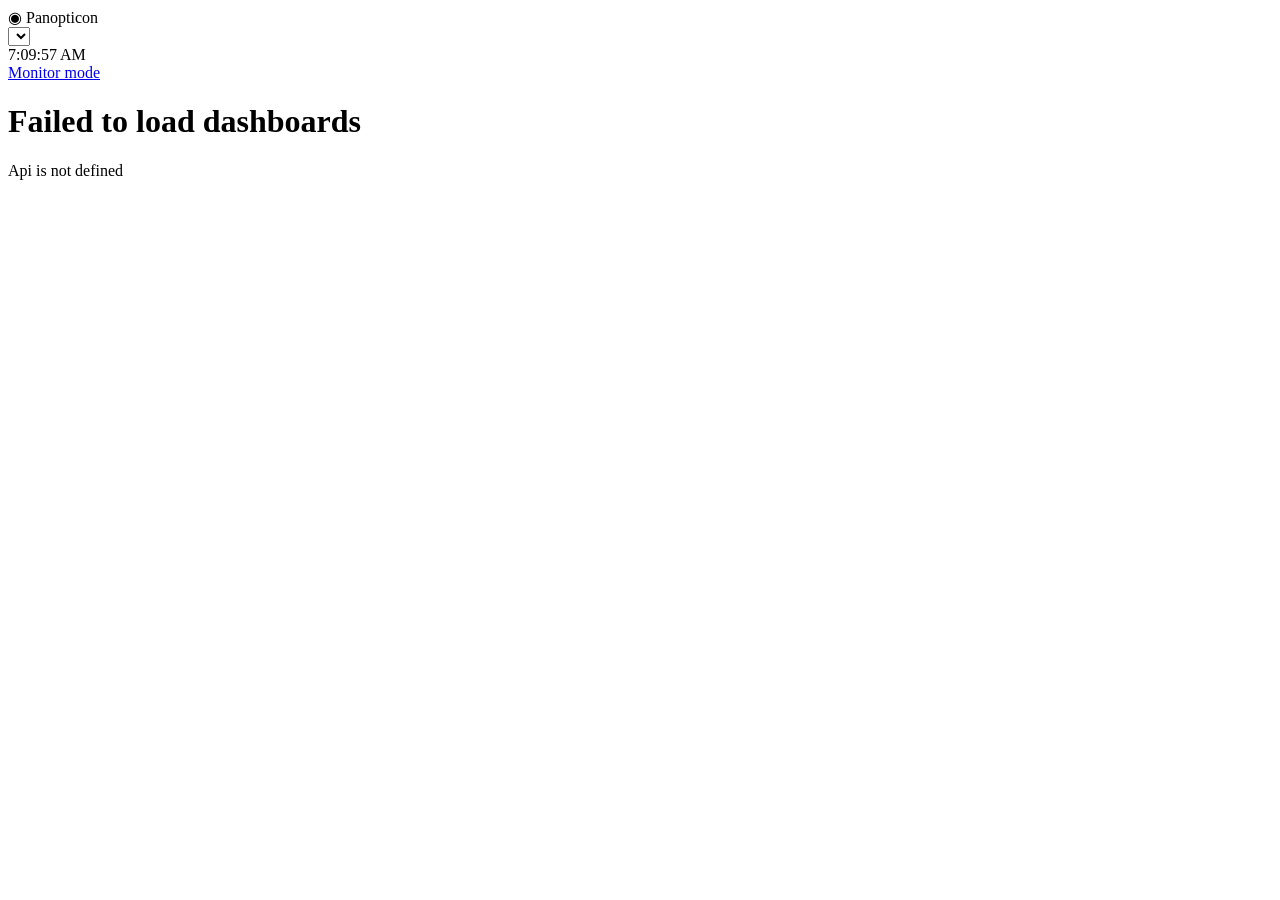
==== src/main/resources/static/index.html @ 5edbe9f6 "Bootstrap dashboard-as-code app with mock data and monitor mode" ====
<!doctype html>
<html lang="en">
<head>
    <meta charset="UTF-8">
    <meta name="viewport" content="width=device-width, initial-scale=1">
    <title>Panopticon</title>
    <link rel="stylesheet" href="/css/theme.css">
</head>
<body>
<header class="app-header">
    <div class="brand"><span class="eye">&#9673;</span> Panopticon</div>
    <select id="dashboard-select" aria-label="Select dashboard"></select>
    <div class="spacer"></div>
    <div class="clock" id="clock">--:--:--</div>
    <a class="nav-link" href="/monitor.html">Monitor mode</a>
</header>

<div class="dashboard-meta">
    <h1 id="dashboard-title">Loading&hellip;</h1>
    <p id="dashboard-desc"></p>
</div>

<div class="panel-grid" id="panel-grid"></div>

<script src="/js/vendor/echarts.min.js"></script>
<script src="/js/api.js"></script>
<script src="/js/charts.js"></script>
<script src="/js/dashboard.js"></script>
<script>
    (async function () {
        const selectEl = document.getElementById('dashboard-select');
        const titleEl = document.getElementById('dashboard-title');
        const descEl = document.getElementById('dashboard-desc');
        const gridEl = document.getElementById('panel-grid');
        const clockEl = document.getElementById('clock');

        let controller = null;

        setInterval(() => { clockEl.textContent = new Date().toLocaleTimeString(); }, 1000);
        clockEl.textContent = new Date().toLocaleTimeString();

        function paramDashboardId() {
            return new URLSearchParams(location.search).get('dashboard');
        }

        function setDashboardParam(id) {
            const url = new URL(location.href);
            url.searchParams.set('dashboard', id);
            history.replaceState(null, '', url);
        }

        async function loadDashboard(id) {
            if (controller) controller.destroy();
            const dashboard = await Api.getDashboard(id);
            selectEl.value = id;
            setDashboardParam(id);
            titleEl.textContent = dashboard.title;
            descEl.textContent = dashboard.description || '';
            controller = Dashboard.mount(gridEl, dashboard);
        }

        try {
            const dashboards = await Api.listDashboards();
            if (dashboards.length === 0) {
                titleEl.textContent = 'No dashboards configured';
                descEl.textContent = 'Add a dashboard JSON file under config/dashboards.';
                return;
            }
            selectEl.innerHTML = dashboards.map((d) => `<option value="${d.id}">${d.title}</option>`).join('');
            selectEl.addEventListener('change', () => loadDashboard(selectEl.value));

            const initialId = paramDashboardId() && dashboards.some((d) => d.id === paramDashboardId())
                ? paramDashboardId()
                : dashboards[0].id;
            await loadDashboard(initialId);
        } catch (err) {
            titleEl.textContent = 'Failed to load dashboards';
            descEl.textContent = (err && err.message) || String(err);
        }
    })();
</script>
</body>
</html>
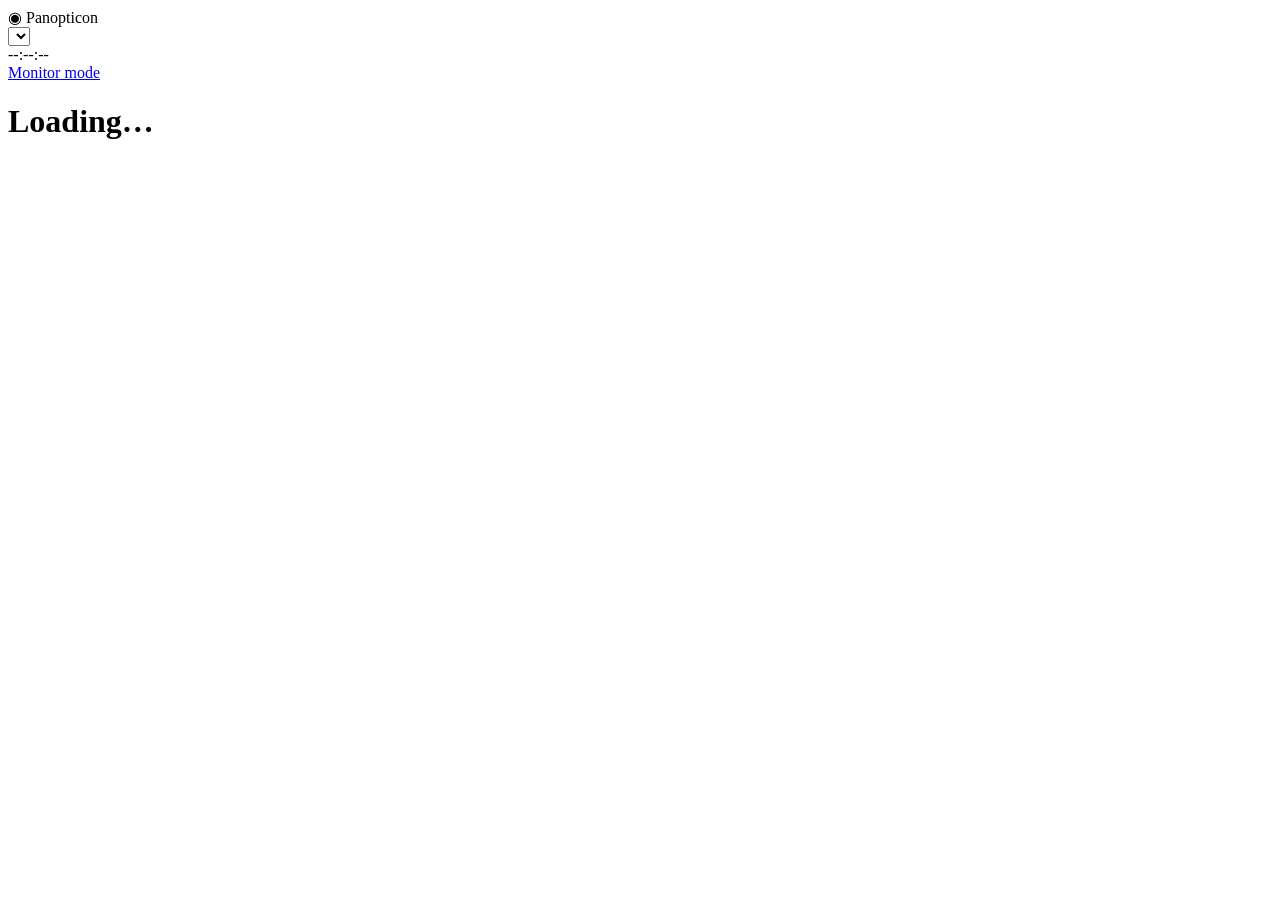
==== commit db819baa: "Split dashboard frontend into focused modules" ====
--- a/src/main/resources/static/index.html
+++ b/src/main/resources/static/index.html
@@ -23,61 +23,6 @@
 <div class="panel-grid" id="panel-grid"></div>
 
 <script src="/js/vendor/echarts.min.js"></script>
-<script src="/js/api.js"></script>
-<script src="/js/charts.js"></script>
-<script src="/js/dashboard.js"></script>
-<script>
-    (async function () {
-        const selectEl = document.getElementById('dashboard-select');
-        const titleEl = document.getElementById('dashboard-title');
-        const descEl = document.getElementById('dashboard-desc');
-        const gridEl = document.getElementById('panel-grid');
-        const clockEl = document.getElementById('clock');
-
-        let controller = null;
-
-        setInterval(() => { clockEl.textContent = new Date().toLocaleTimeString(); }, 1000);
-        clockEl.textContent = new Date().toLocaleTimeString();
-
-        function paramDashboardId() {
-            return new URLSearchParams(location.search).get('dashboard');
-        }
-
-        function setDashboardParam(id) {
-            const url = new URL(location.href);
-            url.searchParams.set('dashboard', id);
-            history.replaceState(null, '', url);
-        }
-
-        async function loadDashboard(id) {
-            if (controller) controller.destroy();
-            const dashboard = await Api.getDashboard(id);
-            selectEl.value = id;
-            setDashboardParam(id);
-            titleEl.textContent = dashboard.title;
-            descEl.textContent = dashboard.description || '';
-            controller = Dashboard.mount(gridEl, dashboard);
-        }
-
-        try {
-            const dashboards = await Api.listDashboards();
-            if (dashboards.length === 0) {
-                titleEl.textContent = 'No dashboards configured';
-                descEl.textContent = 'Add a dashboard JSON file under config/dashboards.';
-                return;
-            }
-            selectEl.innerHTML = dashboards.map((d) => `<option value="${d.id}">${d.title}</option>`).join('');
-            selectEl.addEventListener('change', () => loadDashboard(selectEl.value));
-
-            const initialId = paramDashboardId() && dashboards.some((d) => d.id === paramDashboardId())
-                ? paramDashboardId()
-                : dashboards[0].id;
-            await loadDashboard(initialId);
-        } catch (err) {
-            titleEl.textContent = 'Failed to load dashboards';
-            descEl.textContent = (err && err.message) || String(err);
-        }
-    })();
-</script>
+<script type="module" src="/js/app.js"></script>
 </body>
 </html>
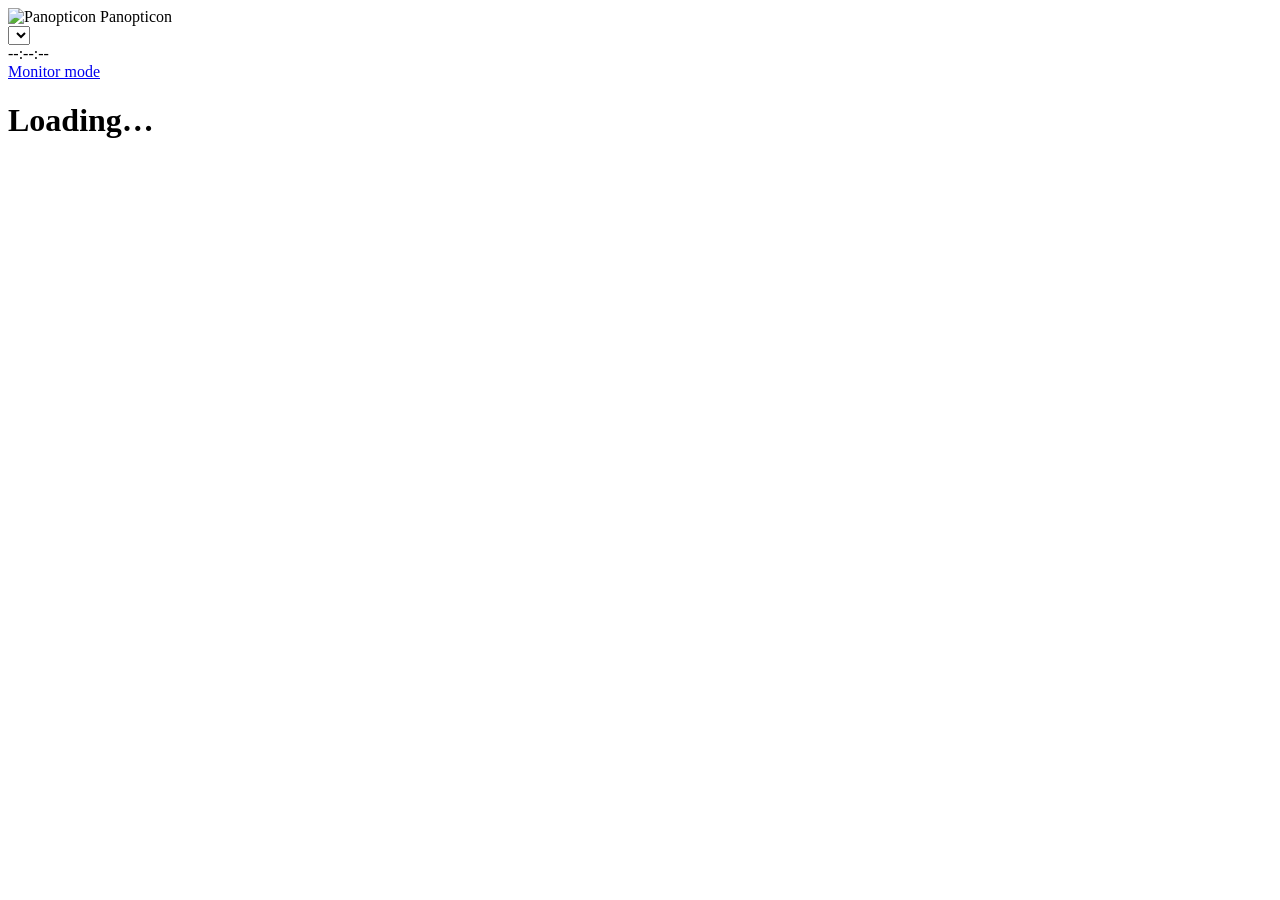
==== commit 4992c052: "Introduce provider based data architecture" ====
--- a/src/main/resources/static/index.html
+++ b/src/main/resources/static/index.html
@@ -4,11 +4,16 @@
     <meta charset="UTF-8">
     <meta name="viewport" content="width=device-width, initial-scale=1">
     <title>Panopticon</title>
+    <script src="/js/theme.js"></script>
+    <link rel="icon" type="image/png" href="/images/panopticon_icon_transparent_128.png">
     <link rel="stylesheet" href="/css/theme.css">
 </head>
 <body>
 <header class="app-header">
-    <div class="brand"><span class="eye">&#9673;</span> Panopticon</div>
+    <div class="brand">
+        <img class="brand-logo" src="/images/panopticon_icon_transparent_128.png" alt="Panopticon">
+        <span class="brand-title">Panopticon</span>
+    </div>
     <select id="dashboard-select" aria-label="Select dashboard"></select>
     <div class="spacer"></div>
     <div class="clock" id="clock">--:--:--</div>
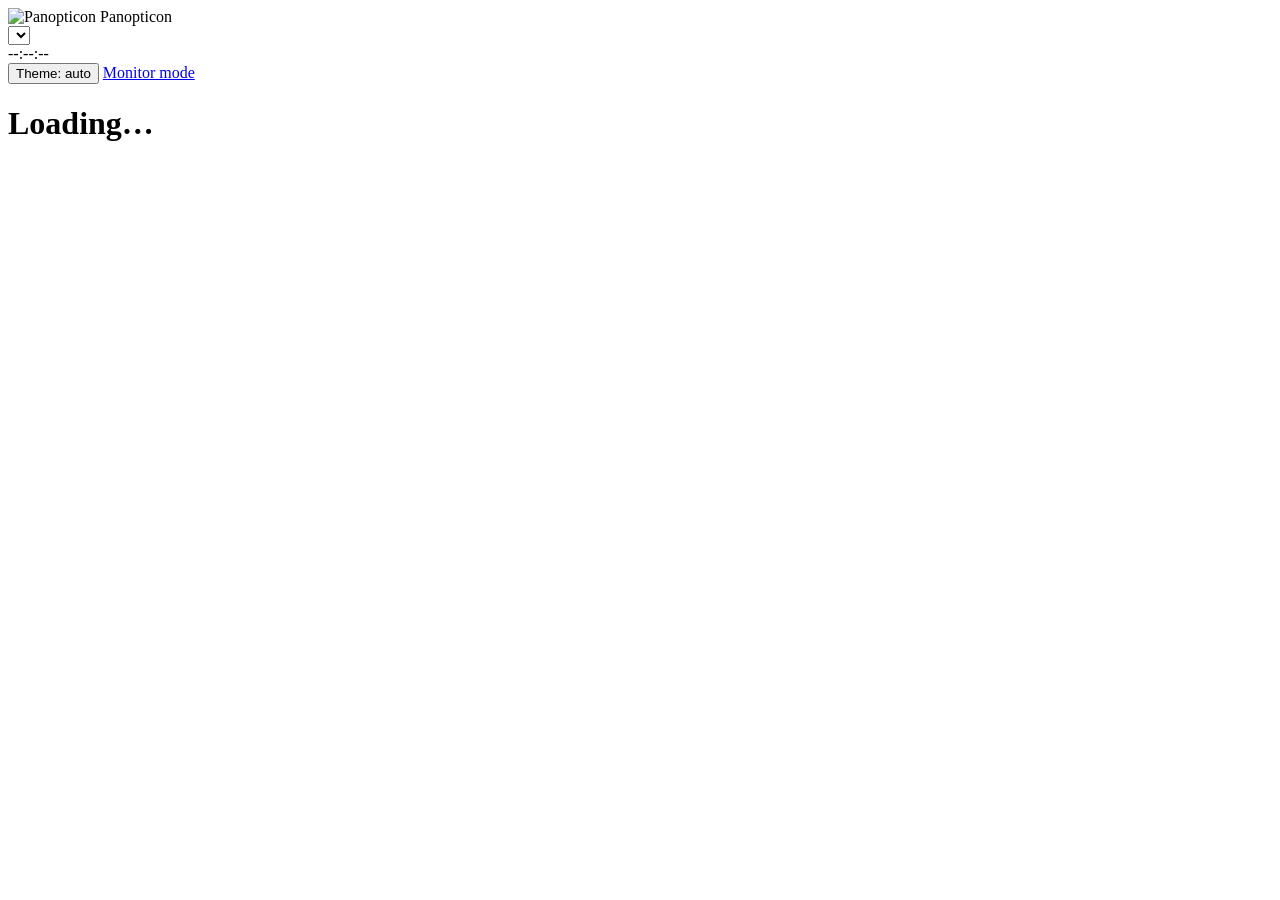
==== commit 73dfd3df: "Add theme switching and safe configuration reload" ====
--- a/src/main/resources/static/index.html
+++ b/src/main/resources/static/index.html
@@ -17,6 +17,7 @@
     <select id="dashboard-select" aria-label="Select dashboard"></select>
     <div class="spacer"></div>
     <div class="clock" id="clock">--:--:--</div>
+    <button class="theme-toggle" type="button">Theme: auto</button>
     <a class="nav-link" href="/monitor.html">Monitor mode</a>
 </header>
 
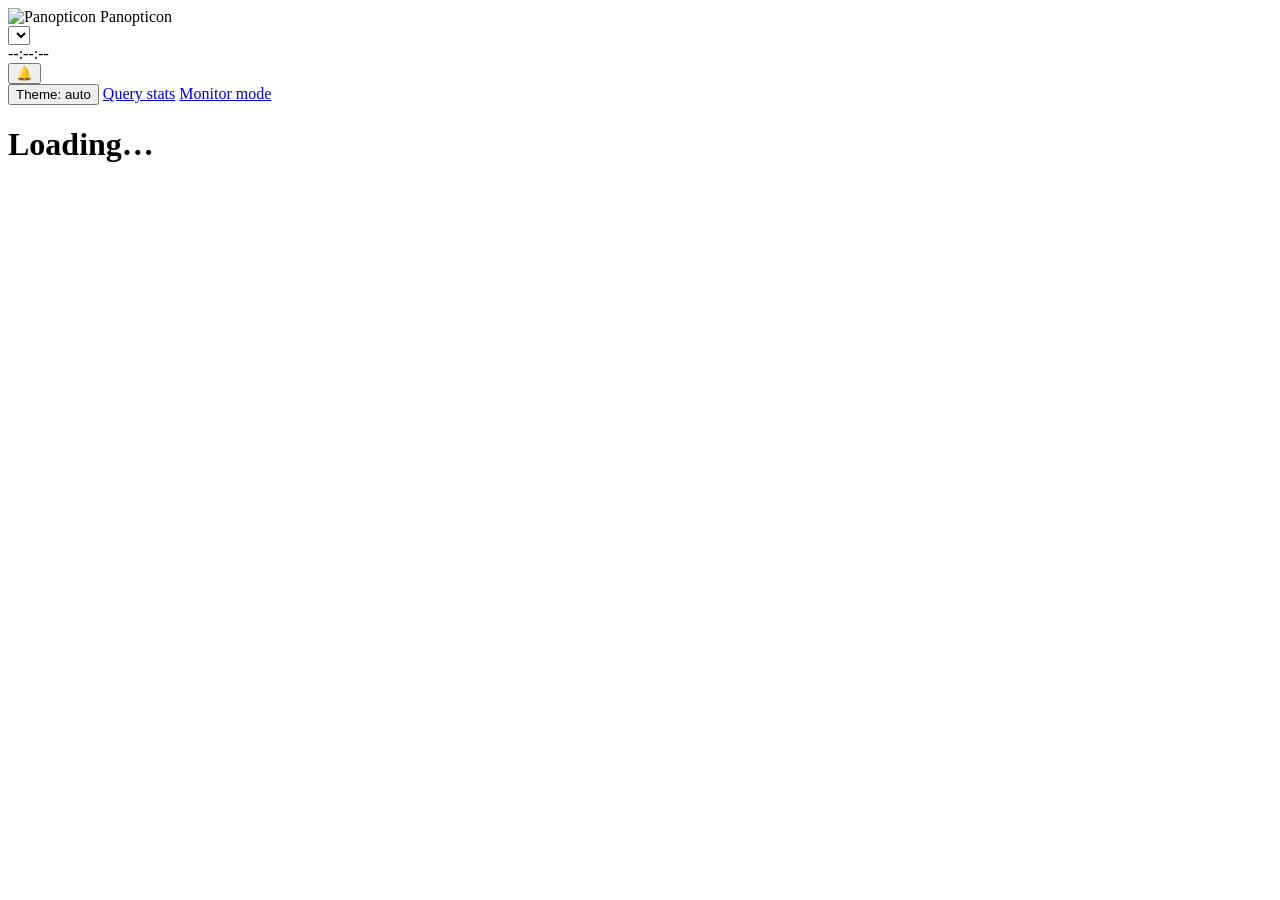
==== commit 4619eb8c: "Add query stats, explain plans, thresholds, and warehouse data" ====
--- a/src/main/resources/static/index.html
+++ b/src/main/resources/static/index.html
@@ -17,7 +17,12 @@
     <select id="dashboard-select" aria-label="Select dashboard"></select>
     <div class="spacer"></div>
     <div class="clock" id="clock">--:--:--</div>
+    <div class="alerts-widget">
+        <button id="alerts-toggle" class="alerts-toggle" type="button" aria-label="Alerts">🔔<span id="alerts-badge" class="alerts-badge" hidden>0</span></button>
+        <div id="alerts-dropdown" class="alerts-dropdown" hidden></div>
+    </div>
     <button class="theme-toggle" type="button">Theme: auto</button>
+    <a class="nav-link" href="/query-stats.html">Query stats</a>
     <a class="nav-link" href="/monitor.html">Monitor mode</a>
 </header>
 
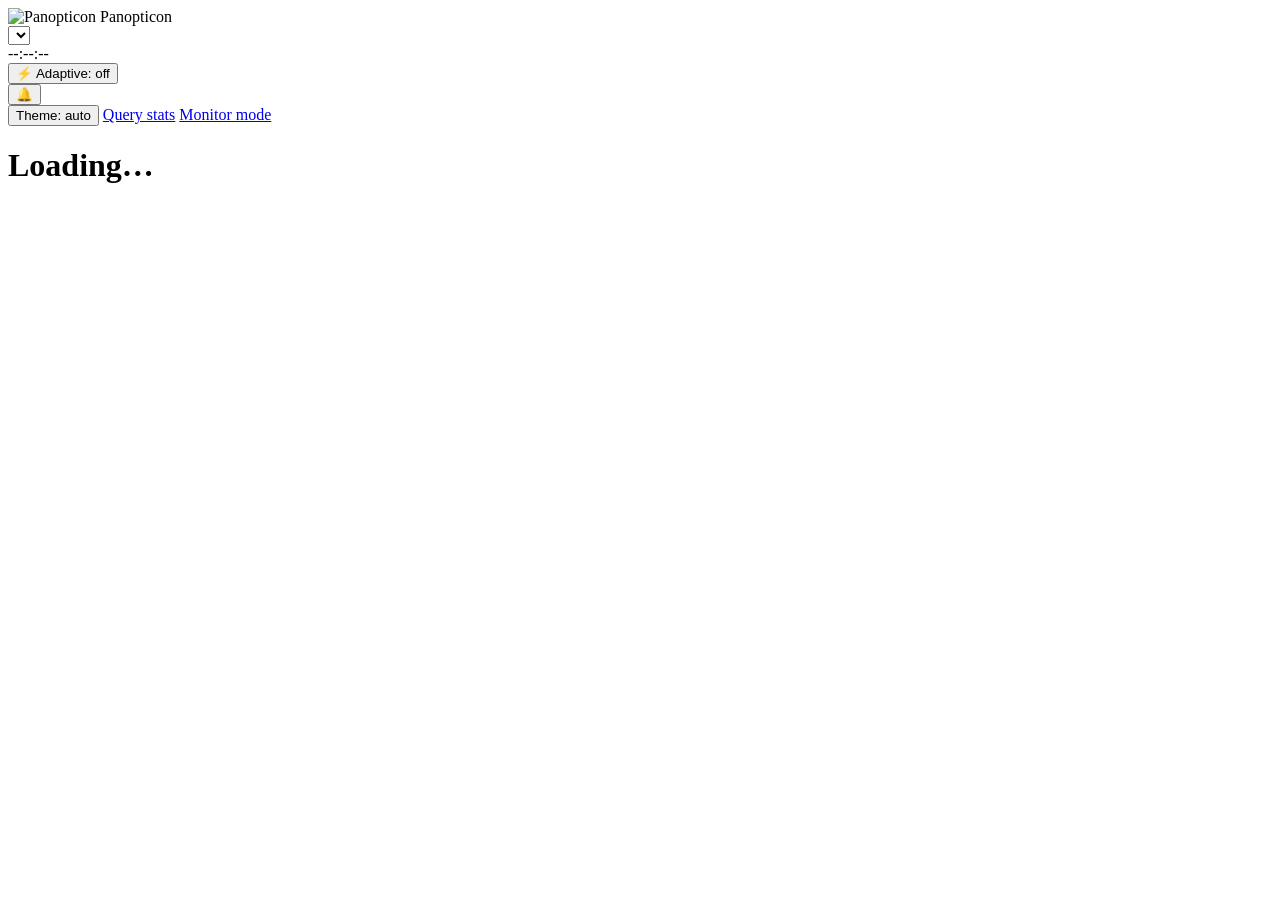
==== commit ad6e8767: "Add adaptive thresholds for stat panels" ====
--- a/src/main/resources/static/index.html
+++ b/src/main/resources/static/index.html
@@ -17,6 +17,7 @@
     <select id="dashboard-select" aria-label="Select dashboard"></select>
     <div class="spacer"></div>
     <div class="clock" id="clock">--:--:--</div>
+    <button id="adaptive-toggle" class="adaptive-toggle" type="button">⚡ Adaptive: off</button>
     <div class="alerts-widget">
         <button id="alerts-toggle" class="alerts-toggle" type="button" aria-label="Alerts">🔔<span id="alerts-badge" class="alerts-badge" hidden>0</span></button>
         <div id="alerts-dropdown" class="alerts-dropdown" hidden></div>
